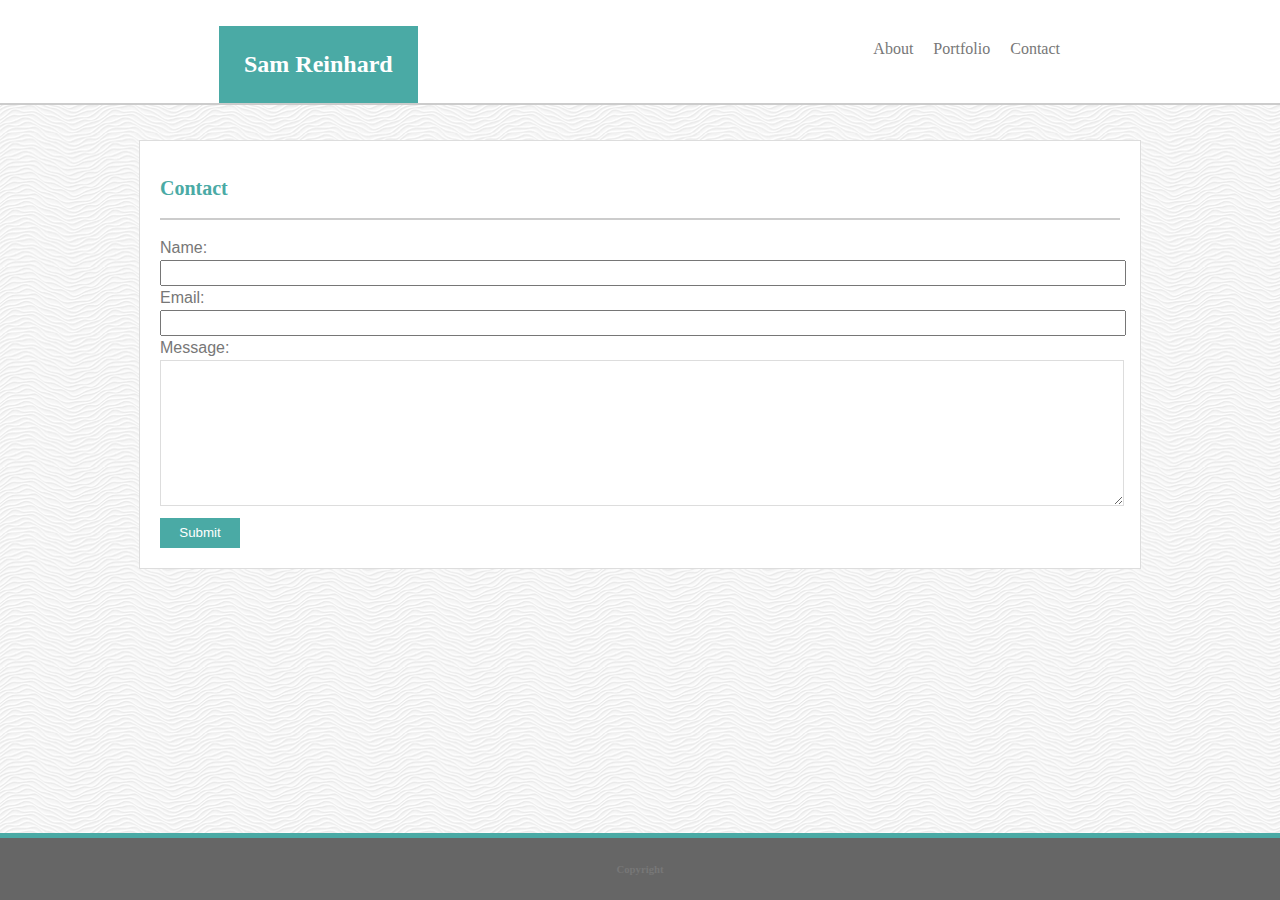
==== contact.html @ efa0211c "for class website" ====
<!DOCTYPE html>

<html lang="en-us">
    <head>
        <link rel="stylesheet" type ="text/css" href="assets/css/style.css">
        <title>Sam Reinhard</title>
    </head>

    <body>
        <header>
            <h1>Sam Reinhard</h1>
            <div class="nav">
                <a href="index.html">About</a>
                <a href="portfolio.html">Portfolio</a>
                <a href="contact.html">Contact</a> 
            </div>
        </header>

        <div style="clear: both;"></div>

        <div class="content">
                <h2>Contact</h2>
                <form id="userform">
                    Name: <br>
                    <input type="text" name="name"><br>
                    Email: <br>
                    <input type="text" name="email"><br>
                    Message: <br>
                    <textarea name="message" form="userform"></textarea><br>
                    <input id="submit" type="submit" value="Submit">
                </form>
        </div>

        <footer>
            <h6>Copyright</h6>
        </footer>
    </body>
</html>
---- assets/css/style.css ----
header {
    /*for some reason, the margins got all fucked up when i looked at the page in chrome*/
    background-color: #ffffff;
    font-family: 'Georgia', Times, Times New Roman, serif;
    border-bottom: 2px solid #cccccc;
    width: 100%;
    margin: 0 auto;
    display: inline;
    padding: 10px 0px 0px 38px;
    float: left;
    position: fixed;
    top: 0;
    left: 0;
}

body {
    background-image: url('..//images/white-waves.png')
}

h1 {
    background-color: #4aaaa5;
    color: #ffffff;
    float: left;
    padding: 25px 25px 25px 25px;
    margin-bottom: 0px;
    margin-left: 181px;
    font-size: 24px;
}

h2 {
    color: #4aaaa5;
    border-bottom: 2px solid #cccccc;
    padding: 15px 0px 15px 0px;
    font-family: 'Georgia', Times, Times New Roman, serif;
    font-size: 20px;
}

h3 {
    background-color: #4aaaa5;
    color: #ffffff;
    margin-top: 150px;
    padding: 5px;
}
.nav {
    float: right;
    display: inline;
    margin-right: 250px;
    margin-top: 50px;
    position: relative;
    bottom: 20px;
}

a {
    display: inline;
    padding: 8px;
    color: #777777;
    text-decoration: none;
}

img {
    float: left;
    margin: 20px 10px 0px 0px;
}

p {
    font-family: 'Arial', 'Helvetica Neue', Helvetica, sans-serif;
    color: #777777;
    margin-top: 20px;
}

footer {
    background-color: #666666;
    border-top: 5px solid #4aaaa5;
    color: #777777;
    text-align: center;
    position: fixed;
    bottom: 0;
    left: 0;
    width: 100%;
}

form {
    font-family: 'Arial', 'Helvetica Neue', Helvetica, sans-serif;
    color: #777777;
}

input {
    width: 958px;
    line-height: 1.5;
}

textarea {
    width: 958px;
    height: 140px;
    border: 1px solid #dddddd;
}

.content {
    border: 1px solid #dddddd;
    width: 960px;
    margin: 140px auto 80px auto;
    padding: 0px 20px 20px 20px;
    line-height: 1.5;
    background-color: white;
    overflow: auto;
}

#submit {
    width: 80px;
    height: 30px;
    background-color: #4aaaa5;
    color: #ffffff;
    font-family: 'Arial', 'Helvetica Neue', Helvetica, sans-serif;
    border: none;
    margin-top: 5px;
}

.abox {
    float: left;
    background-image: url("../images/lightblur.jpg");
    height: 200px;
    width: 220px;
    text-align: center;
    margin: 0px 15px 20px 0px;
}

.bbox {
    float: left;
    background-image: url("../images/wetpaint.jpg");
    height: 200px;
    width: 220px;
    text-align: center;
    margin: 0px 0px 20px 15px;
}

.cbox {
    float: left;
    background-image: url("../images/colorclouds.jpg");
    height: 200px;
    width: 220px;
    text-align: center;
    margin: 20px 15px 20px 0px;
}

.dbox {
    float: left;
    background-image: url("../images/pattern.jpg");
    height: 200px;
    width: 220px;
    text-align: center;
    margin: 20px 0px 20px 15px;
}

.ebox {
    float: left;
    background-image: url("../images/abstract-q-c-200-200-7.jpg");
    height: 200px;
    width: 220px;
    text-align: center;
    margin: 20px 15px 0px 0px;
}
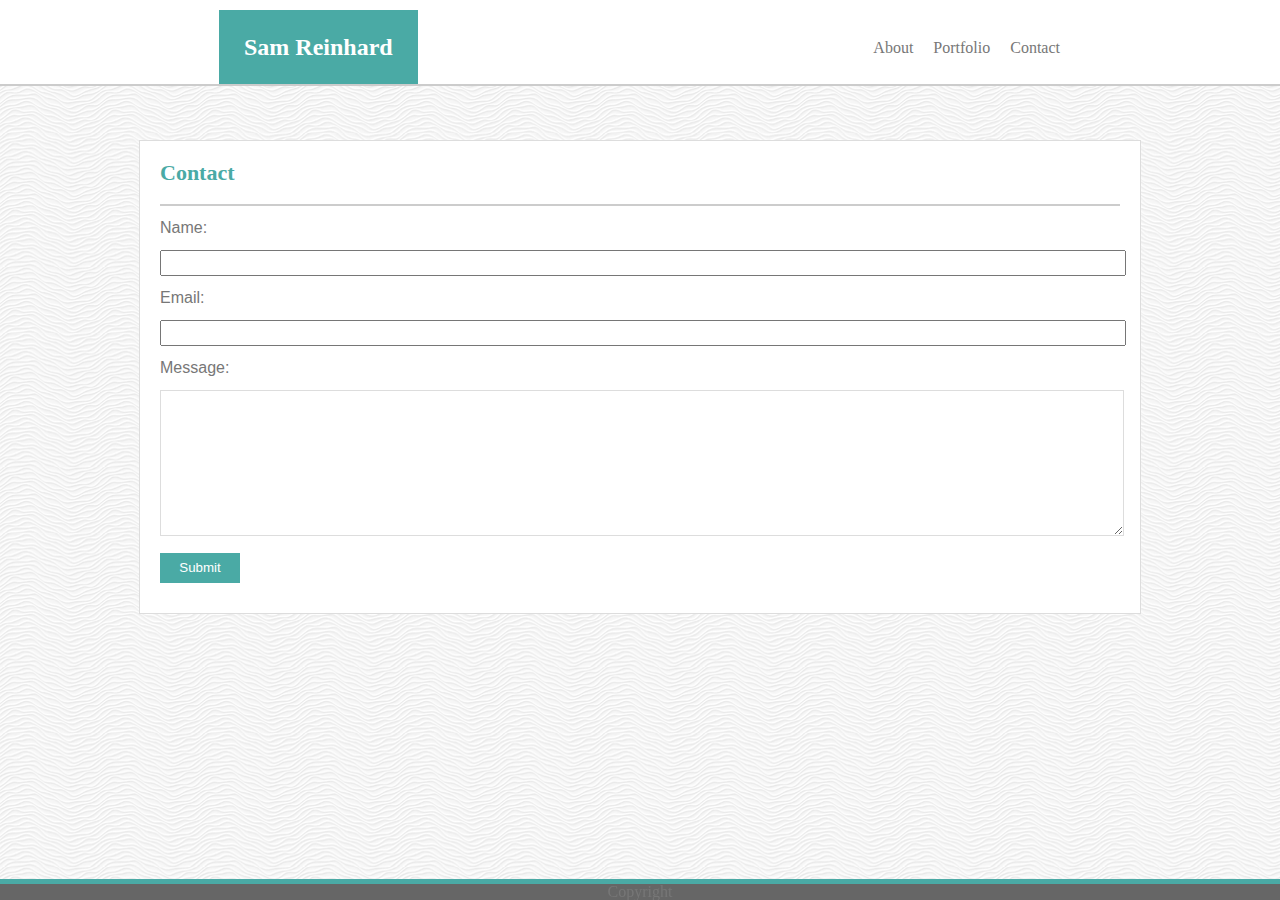
==== commit 32efded5: "made some changes after adding the reset.css file" ====
--- a/contact.html
+++ b/contact.html
@@ -2,6 +2,7 @@
 
 <html lang="en-us">
     <head>
+        <link rel="stylesheet" type="text/css" href="assets/css/reset.css"> 
         <link rel="stylesheet" type ="text/css" href="assets/css/style.css">
         <title>Sam Reinhard</title>
     </head>
--- a/assets/css/style.css
+++ b/assets/css/style.css
@@ -25,6 +25,7 @@
     margin-bottom: 0px;
     margin-left: 181px;
     font-size: 24px;
+    font-weight: bold;
 }
 
 h2 {
@@ -32,7 +33,8 @@
     border-bottom: 2px solid #cccccc;
     padding: 15px 0px 15px 0px;
     font-family: 'Georgia', Times, Times New Roman, serif;
-    font-size: 20px;
+    font-size: 22px;
+    font-weight: bold;
 }
 
 h3 {
@@ -82,17 +84,20 @@
 form {
     font-family: 'Arial', 'Helvetica Neue', Helvetica, sans-serif;
     color: #777777;
+    margin-top: 10px;
 }
 
 input {
     width: 958px;
     line-height: 1.5;
+    margin: 10px 0px 10px 0px;
 }
 
 textarea {
     width: 958px;
     height: 140px;
     border: 1px solid #dddddd;
+    margin: 10px 0px 5px 0px;
 }
 
 .content {
@@ -121,7 +126,7 @@
     height: 200px;
     width: 220px;
     text-align: center;
-    margin: 0px 15px 20px 0px;
+    margin: 20px 15px 20px 0px;
 }
 
 .bbox {
@@ -130,7 +135,7 @@
     height: 200px;
     width: 220px;
     text-align: center;
-    margin: 0px 0px 20px 15px;
+    margin: 20px 0px 20px 15px;
 }
 
 .cbox {
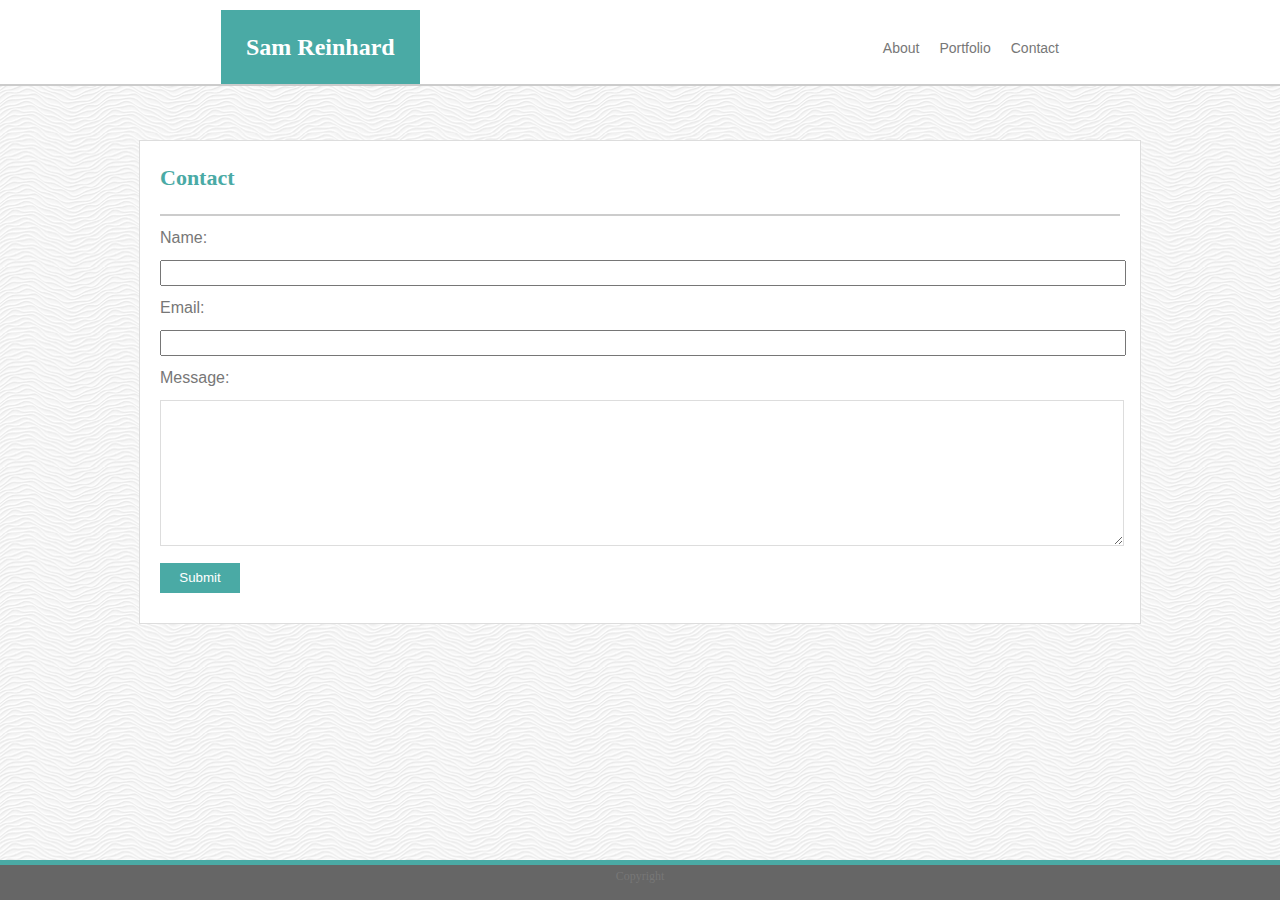
==== commit 6e67d5bd: "Added reset.css sheet and corrected any changes" ====
--- a/contact.html
+++ b/contact.html
@@ -3,8 +3,8 @@
 <html lang="en-us">
     <head>
         <link rel="stylesheet" type="text/css" href="assets/css/reset.css"> 
-        <link rel="stylesheet" type ="text/css" href="assets/css/style.css">
-        <title>Sam Reinhard</title>
+        <link rel="stylesheet" type="text/css" href="assets/css/style.css">
+        <title>Sam Reinhard's Personal Page</title>
     </head>
 
     <body>
--- a/assets/css/style.css
+++ b/assets/css/style.css
@@ -23,7 +23,7 @@
     float: left;
     padding: 25px 25px 25px 25px;
     margin-bottom: 0px;
-    margin-left: 181px;
+    margin-left: 183px;
     font-size: 24px;
     font-weight: bold;
 }
@@ -31,7 +31,7 @@
 h2 {
     color: #4aaaa5;
     border-bottom: 2px solid #cccccc;
-    padding: 15px 0px 15px 0px;
+    padding: 20px 0px 20px 0px;
     font-family: 'Georgia', Times, Times New Roman, serif;
     font-size: 22px;
     font-weight: bold;
@@ -40,13 +40,13 @@
 h3 {
     background-color: #4aaaa5;
     color: #ffffff;
-    margin-top: 150px;
-    padding: 5px;
+    margin-top: 180px;
+    padding: 10px;
 }
 .nav {
     float: right;
     display: inline;
-    margin-right: 250px;
+    margin-right: 251px;
     margin-top: 50px;
     position: relative;
     bottom: 20px;
@@ -57,6 +57,8 @@
     padding: 8px;
     color: #777777;
     text-decoration: none;
+    font-size: 14px;
+    font-family: 'Arial', 'Helvetica Neue', Helvetica, sans-serif;
 }
 
 img {
@@ -79,6 +81,9 @@
     bottom: 0;
     left: 0;
     width: 100%;
+    height: 30px;
+    font-size: 12px;
+    padding-top: 5px;
 }
 
 form {
@@ -123,8 +128,8 @@
 .abox {
     float: left;
     background-image: url("../images/lightblur.jpg");
-    height: 200px;
-    width: 220px;
+    height: 240px;
+    width: 240px;
     text-align: center;
     margin: 20px 15px 20px 0px;
 }
@@ -132,8 +137,8 @@
 .bbox {
     float: left;
     background-image: url("../images/wetpaint.jpg");
-    height: 200px;
-    width: 220px;
+    height: 240px;
+    width: 240px;
     text-align: center;
     margin: 20px 0px 20px 15px;
 }
@@ -141,8 +146,8 @@
 .cbox {
     float: left;
     background-image: url("../images/colorclouds.jpg");
-    height: 200px;
-    width: 220px;
+    height: 240px;
+    width: 240px;
     text-align: center;
     margin: 20px 15px 20px 0px;
 }
@@ -150,8 +155,8 @@
 .dbox {
     float: left;
     background-image: url("../images/pattern.jpg");
-    height: 200px;
-    width: 220px;
+    height: 240px;
+    width: 240px;
     text-align: center;
     margin: 20px 0px 20px 15px;
 }
@@ -159,8 +164,16 @@
 .ebox {
     float: left;
     background-image: url("../images/abstract-q-c-200-200-7.jpg");
-    height: 200px;
-    width: 220px;
+    height: 240px;
+    width: 240px;
     text-align: center;
     margin: 20px 15px 0px 0px;
+}
+
+#linkedin {
+    font-family: 'Arial', 'Helvetica Neue', Helvetica, sans-serif;
+    margin: 0;
+    padding: 0;
+    font-size: 16px;
+    color: #4aaaa5;
 }